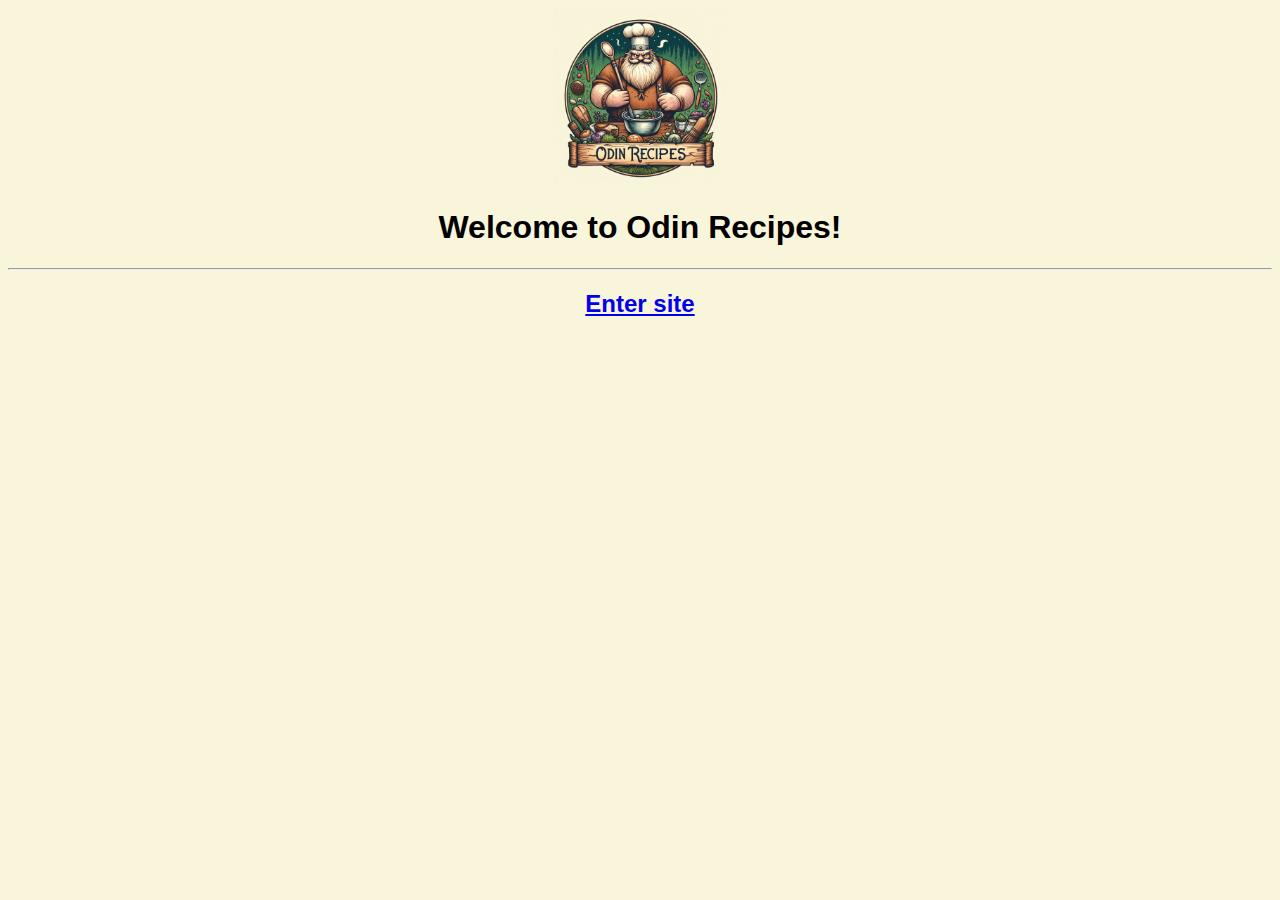
==== index.html @ 49c47420 "Initial commit" ====
<!DOCTYPE html>
<html lang="en">
<head>
    <meta charset="UTF-8">
    <meta name="viewport" content="width=device-width, initial-scale=1.0">
    <title>Odin Recipes</title>
    <style type="text/css">
        body {
         font-family: verdana, arial, sans-serif;
        }
        </style> 
        
</head>
<body style="background-color: #f9f5da">
    <img src="./img/logo.jpeg" height="180" style="display: block; margin-left: auto; margin-right: auto;">
    <h1 style="text-align: center;">Welcome to Odin Recipes!</h1>
    <hr>
    <a href="./odin-home.html"><h2 style="text-align: center;">Enter site</h2></a>
    </ul>
</body>
</html>
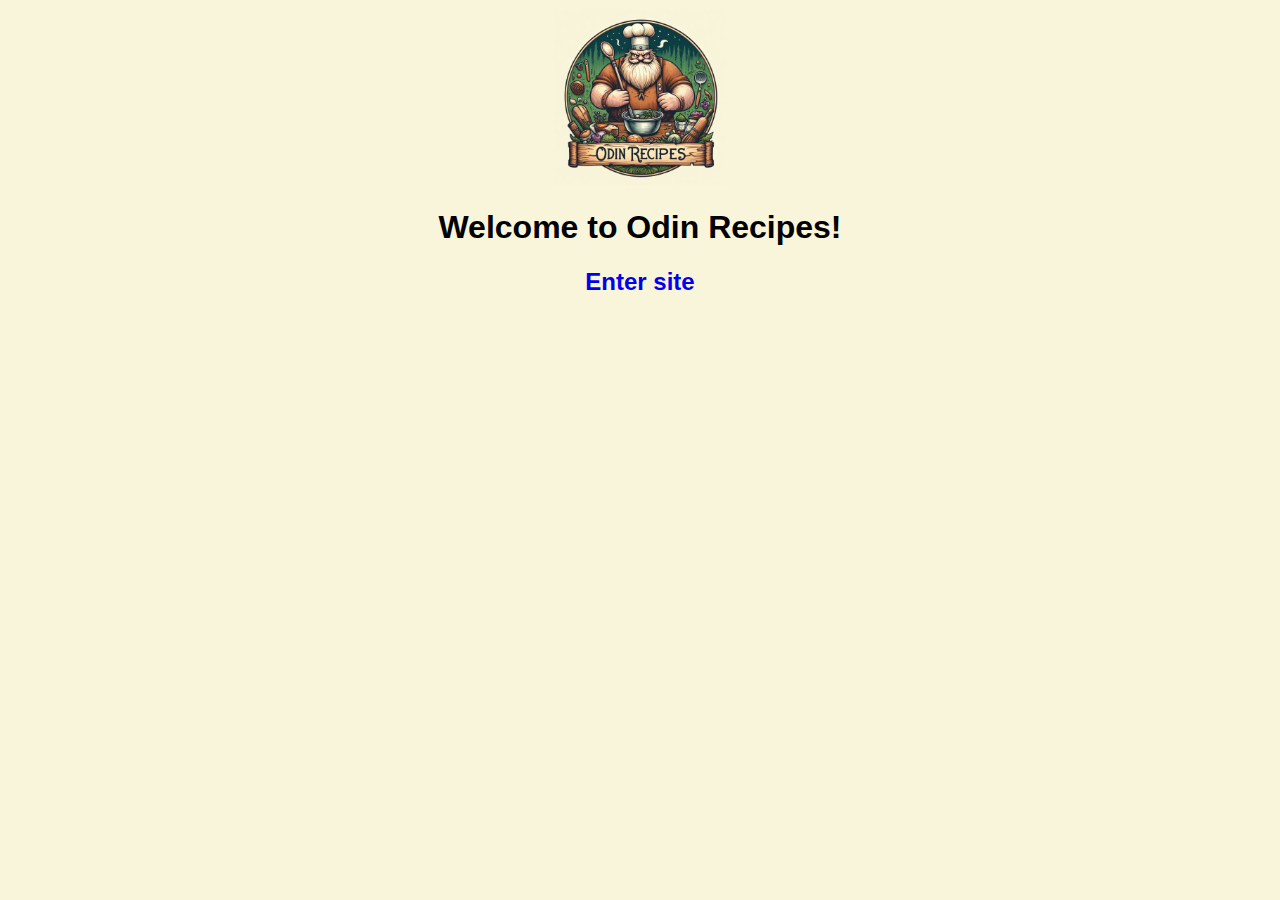
==== commit f148cd3e: "Add CSS for styling HTML" ====
--- a/index.html
+++ b/index.html
@@ -4,17 +4,11 @@
     <meta charset="UTF-8">
     <meta name="viewport" content="width=device-width, initial-scale=1.0">
     <title>Odin Recipes</title>
-    <style type="text/css">
-        body {
-         font-family: verdana, arial, sans-serif;
-        }
-        </style> 
-        
+<link rel="stylesheet" href="styles.css" />
 </head>
-<body style="background-color: #f9f5da">
+<body>
     <img src="./img/logo.jpeg" height="180" style="display: block; margin-left: auto; margin-right: auto;">
     <h1 style="text-align: center;">Welcome to Odin Recipes!</h1>
-    <hr>
     <a href="./odin-home.html"><h2 style="text-align: center;">Enter site</h2></a>
     </ul>
 </body>
--- a/styles.css
+++ b/styles.css
@@ -0,0 +1,51 @@
+body{
+    background-color: #f9f5da;
+    font-family: Verdana, Geneva, Tahoma, sans-serif;
+}
+
+
+#list-of-recipes{
+    list-style: none;
+    font-size: larger;
+    text-align: center;
+    line-height: 30px;
+}
+
+a:link {
+    text-decoration: none;
+  }
+
+a:hover {
+    color: rgb(235, 11, 11);
+    font-size: larger;
+  }
+
+.recipe-title{
+    text-align: center;
+    text-decoration: rgb(121, 51, 51) wavy underline;
+    line-height: 0px;
+}
+
+.recipe-description{
+    text-align: justify;
+}
+
+#cooks-note{
+    background-color: aliceblue;
+}
+
+
+.recipe-photo{
+    height: 200px;
+    width: auto;
+    display: block;
+    margin-left: auto;
+    margin-right: auto;
+    border-radius: 30px;
+}
+
+.times-and-servings{
+    color: rgb(138, 30, 210);
+    border: 3px solid darkred;
+    line-height: 2px;
+}
